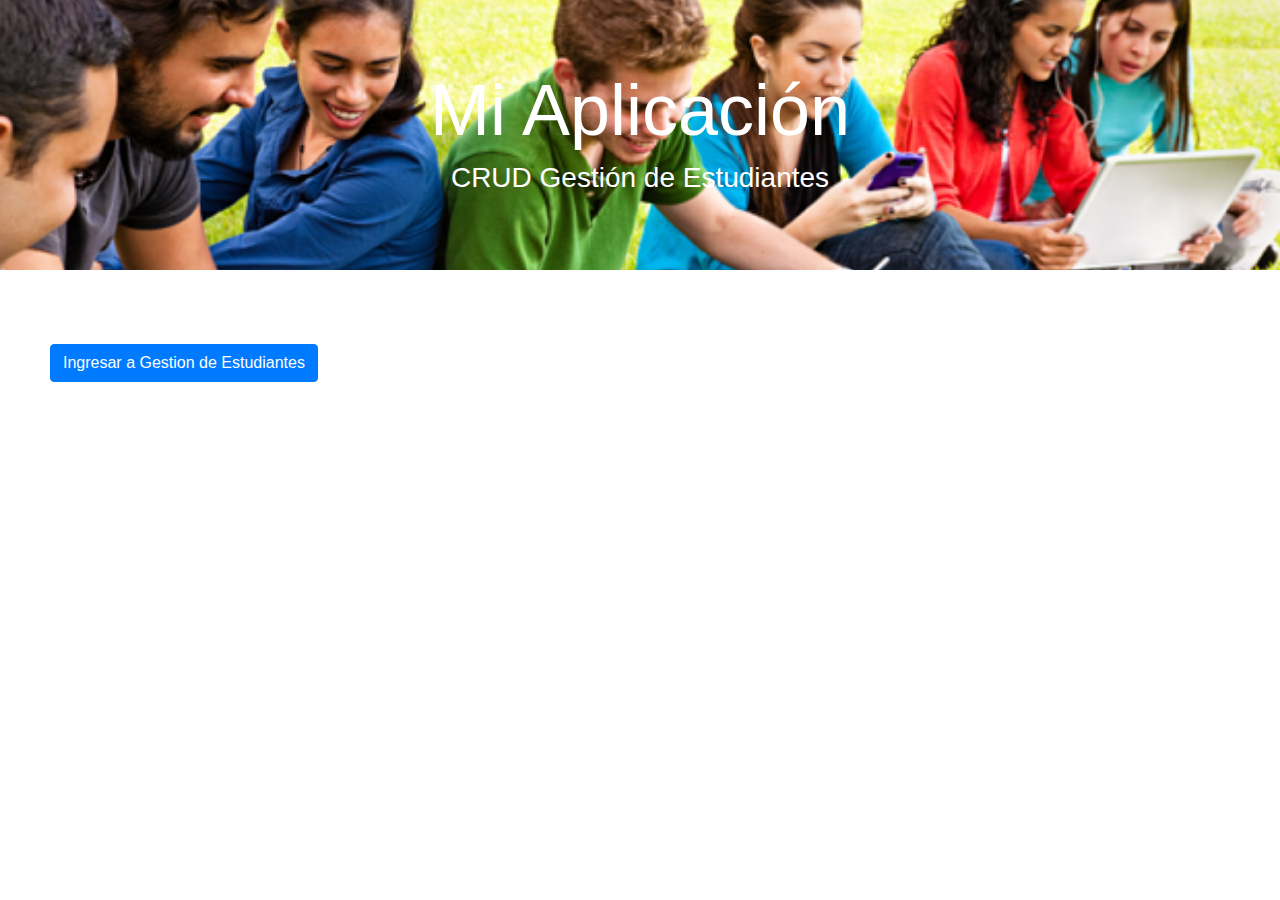
==== frontend/crud/index.html @ 3dd929b6 "crud de estudiantes" ====
<!DOCTYPE html>
<html lang="en">

<head>
    <meta charset="UTF-8">
    <meta name="viewport" content="width=device-width, initial-scale=1.0">
    <meta http-equiv="X-UA-Compatible" content="ie=edge">
    <title>CRUD EStudiante</title>
    <link rel="stylesheet" href="css/main.css">
    <link rel="stylesheet" href="https://stackpath.bootstrapcdn.com/bootstrap/4.4.1/css/bootstrap.min.css" integrity="sha384-Vkoo8x4CGsO3+Hhxv8T/Q5PaXtkKtu6ug5TOeNV6gBiFeWPGFN9MuhOf23Q9Ifjh"
        crossorigin="anonymous">
</head>

<body>



    <section class="container-fluid d-flex justify-content-center align-items-center sliderother">
        <div class="text-center text-white">
            <h2 class="display-3">Mi Aplicación</h2>
            <h3 class="display-5">CRUD Gestión de Estudiantes</h3>
        </div>
    </section>

    <div class="mi-contenedor">
        <br>
        <a class="btn btn-primary" href="pages/estudiantes.html" role="button">Ingresar a Gestion de Estudiantes</a>
    </div>




    <script src="https://code.jquery.com/jquery-3.4.1.slim.min.js" integrity="sha384-J6qa4849blE2+poT4WnyKhv5vZF5SrPo0iEjwBvKU7imGFAV0wwj1yYfoRSJoZ+n"
        crossorigin="anonymous"></script>
    <script src="https://cdn.jsdelivr.net/npm/popper.js@1.16.0/dist/umd/popper.min.js" integrity="sha384-Q6E9RHvbIyZFJoft+2mJbHaEWldlvI9IOYy5n3zV9zzTtmI3UksdQRVvoxMfooAo"
        crossorigin="anonymous"></script>
    <script src="https://stackpath.bootstrapcdn.com/bootstrap/4.4.1/js/bootstrap.min.js" integrity="sha384-wfSDF2E50Y2D1uUdj0O3uMBJnjuUD4Ih7YwaYd1iqfktj0Uod8GCExl3Og8ifwB6"
        crossorigin="anonymous"></script>
</body>

</html>
---- frontend/crud/css/main.css ----
.mi-contenedor{
    margin: 50px;

}

.sliderother {
    background: url("../css/students.png");
    background-size: cover;
    background-position: center;
      height: 30vh;
    width: 100%;
  }
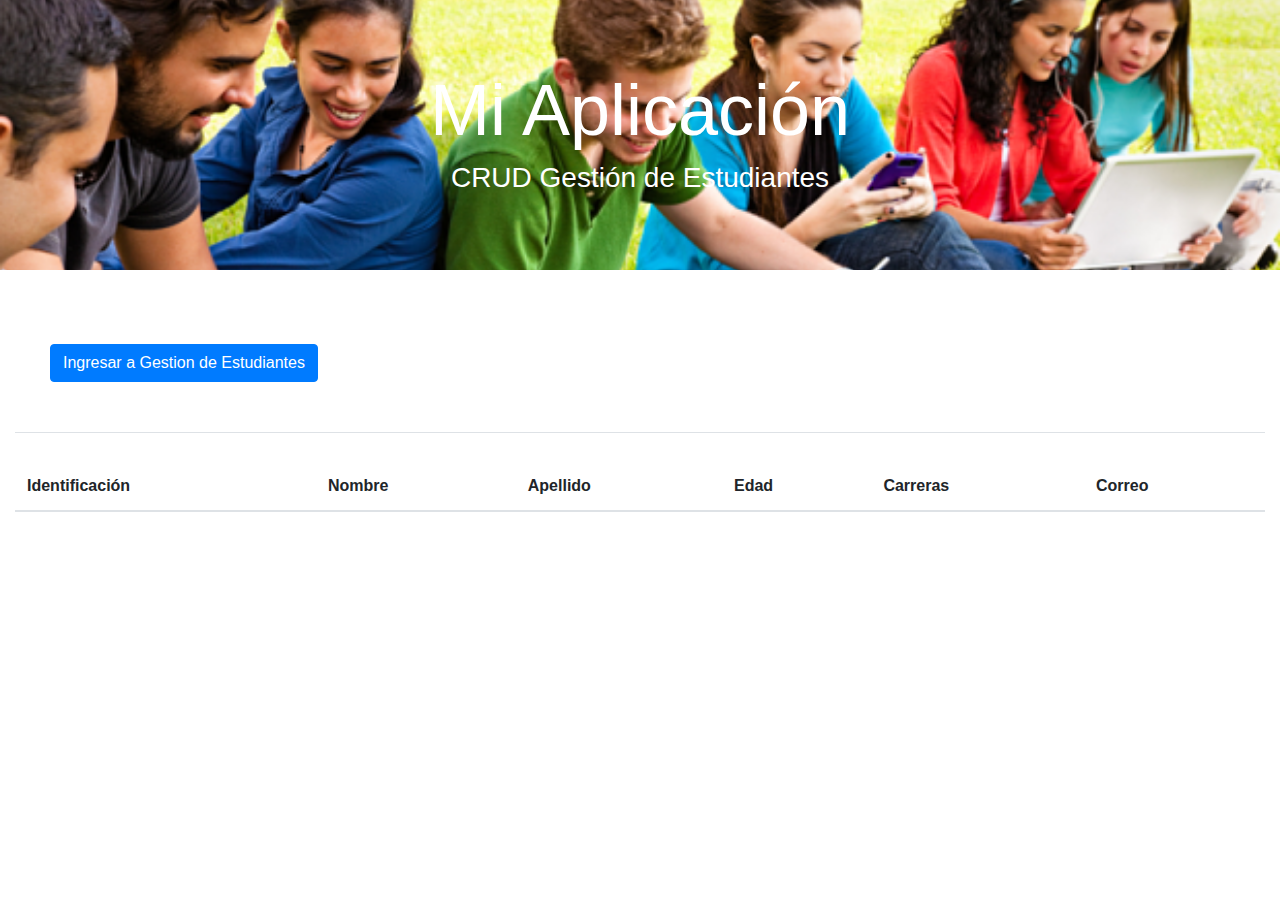
==== commit 51ff498a: "tabla con arrays del insert" ====
--- a/frontend/crud/index.html
+++ b/frontend/crud/index.html
@@ -7,6 +7,7 @@
     <meta http-equiv="X-UA-Compatible" content="ie=edge">
     <title>CRUD EStudiante</title>
     <link rel="stylesheet" href="css/main.css">
+    <script src="../js/estudiantes.js"></script>
     <link rel="stylesheet" href="https://stackpath.bootstrapcdn.com/bootstrap/4.4.1/css/bootstrap.min.css" integrity="sha384-Vkoo8x4CGsO3+Hhxv8T/Q5PaXtkKtu6ug5TOeNV6gBiFeWPGFN9MuhOf23Q9Ifjh"
         crossorigin="anonymous">
 </head>
@@ -27,6 +28,30 @@
         <a class="btn btn-primary" href="pages/estudiantes.html" role="button">Ingresar a Gestion de Estudiantes</a>
     </div>
 
+    <div class="container-fluid">
+        <table class="table" id="Estudiantes">
+            <thead>
+              <tr>
+                <th scope="col" >Identificación</th>
+                <th scope="col">Nombre</th>
+                <th scope="col">Apellido</th>
+                <th scope="col">Edad</th>
+                <th scope="col">Carreras</th>
+                <th scope="col">Correo</th>
+              </tr>
+            </thead>
+          </table>
+
+          <script>
+              //var jsonArray = JSON.stringify(miEstudiante);
+              var datos = showArray(jsonArray,'Estudiantes');
+              document.getElementById('Estudiantes').appendChild(datos);
+              //document.body.appendChild(datos);
+          </script>
+    </div>
+
+  
+
 
 
 
--- a/frontend/crud/css/main.css
+++ b/frontend/crud/css/main.css
@@ -10,4 +10,9 @@
     background-position: center;
       height: 30vh;
     width: 100%;
-  }+  }
+
+.table  {
+    width: 30%;
+    height: 80px;    
+}